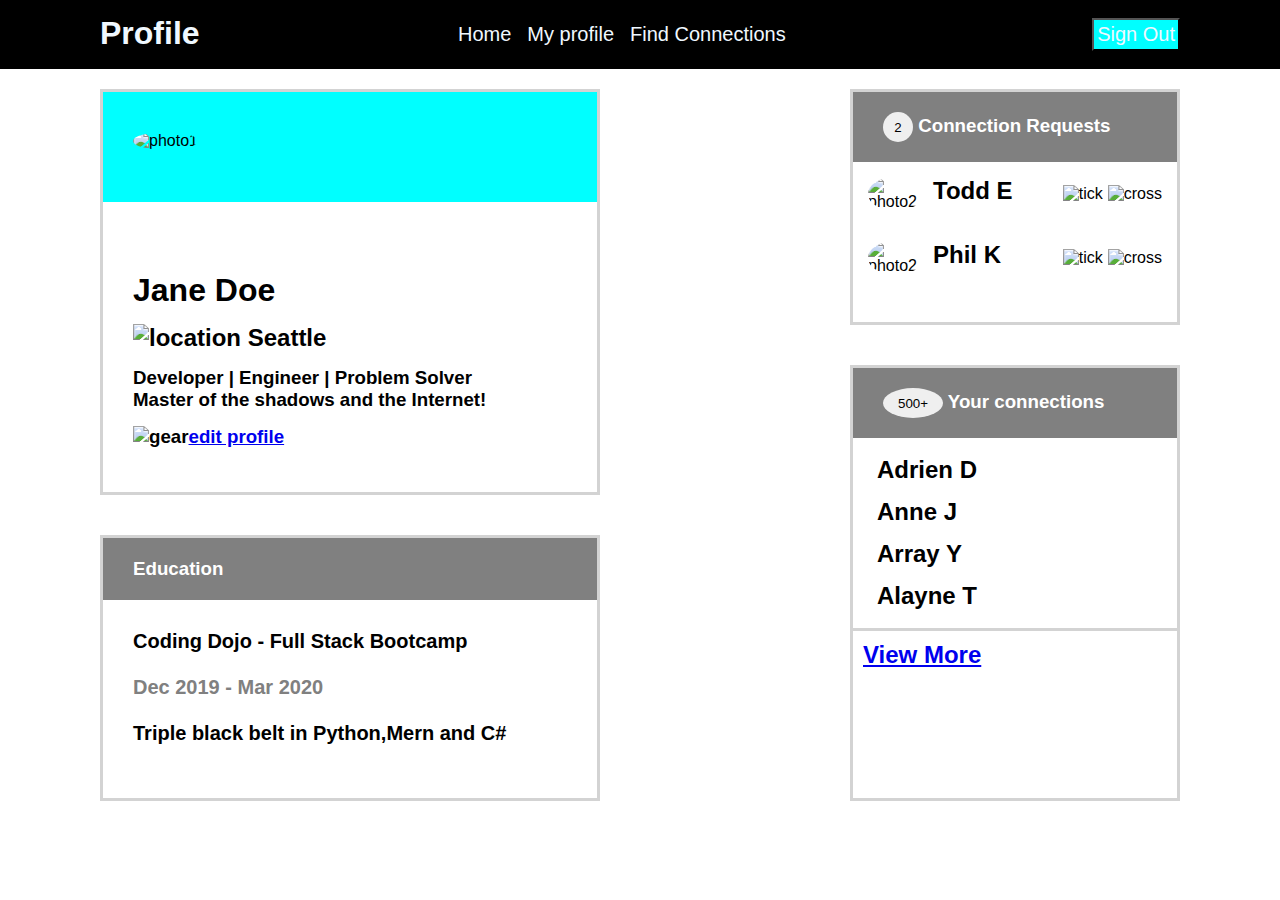
==== week_1/intro_to_css/C_assignment/profiile_page/index.html @ f07c6788 "initial" ====
<!DOCTYPE html>
<html lang="en">
<head>
    <meta charset="UTF-8">
    <meta http-equiv="X-UA-Compatible" content="IE=edge">
    <meta name="viewport" content="width=device-width, initial-scale=1.0">
    <title>Profile</title>
    <link rel="stylesheet" href="style.css">

    <link rel="preconnect" href="https://fonts.googleapis.com">
    <link rel="preconnect" href="https://fonts.gstatic.com" crossorigin>
    <link href="https://fonts.googleapis.com/css2?family=Roboto&display=swap" rel="stylesheet">

</head>
<body>
<div class="website-header">
    <h1 class="profile">Profile</h1>
    <div class="navbar">
        <ul class="navbar-links">
            <li>Home</li>
            <li>My profile</li>
            <li>Find Connections</li>
        </ul>
        <button class="navbar-signout">Sign Out</button>
    </div>
</div>

<div class="main">
    <div class="col-1">
        <div class="user-card">
            <div class="usercard-header">
                <img id="photo1" src="images/adrien-s.jpg" alt="photo1">
            </div>
            <h1 class="photo1name">Jane Doe</h1>
            <h2 class="photo1-h2"> <img id="location" src="icons/map-marker.png" alt="location"> Seattle</h2>
            <h3 class="photo1-h3">Developer | Engineer | Problem Solver<br>
            Master of the shadows and the Internet!
            </h3>
            <h3 class="photo1-h3"><img id="gear" src="icons/gear.png" alt="gear"><a href="#">edit profile</a></h3>
        </div>

        <div class="education">
            <div class="header">
                <h3>Education</h3>
            </div>
            <h2 class="education-h2">Coding Dojo - Full Stack Bootcamp <br><br><span>Dec 2019 - Mar 2020</span><br><br>Triple black belt in Python,Mern and C#</h2>

        </div>
    </div>
    <div class="col-2">
        <div class="connection-requests">
            <div class="header">
                <h3><button class="button2">2</button>  Connection Requests</h3>
            </div>

            <div class="profile-row">
                <div class="avatar-name">
                    <img class="small-avatar" src="images/alayne-s.jpg" alt="photo2">
                    <h2>Todd E</h2>
                </div>

                <div class="icon">
                    <img class="icon1"src="icons/accept-circle.png" alt="tick"><img class="icon2"src="icons/close-circle.png" alt="cross">
                </div>
            </div>
            <div class="profile-row">
                <div class="avatar-name">
                    <img class="small-avatar" src="images/anne-s.jpg" alt="photo2">
                    <h2>Phil K</h2>
                </div>

                <div class="icon">
                    <img class="icon1"src="icons/accept-circle.png" alt="tick"><img class="icon2"src="icons/close-circle.png" alt="cross">
                </div>
            </div>
        </div>


        <div class="your-connections">
            <div class="header">
                <h3><button class="button500">500+</button> Your connections</h3>
            </div>

            <Table class="connections">
                <tr>
                    <td>
                        <img class="small-avatar" src="images/arry-s.jpg" alt="">

                    </td>
                    <td>
                        <h2>Adrien D</h2>

                    </td>

                </tr>
                <tr>
                    <td>
                        <img class="small-avatar" src="images/jane-m.jpg" alt="">

                    </td>
                    <td>
                        <h2>Anne J</h2>

                    </td>

                </tr>
                <tr>
                    <td>
                        <img class="small-avatar" src="images/phil-s.jpg" alt="">

                    </td>
                    <td>
                        <h2>Array Y</h2>
                    </td>

                </tr>
                <tr>
                    <td>
                        <img class="small-avatar" src="images/todd-s.jpg" alt="">
                    </td>
                    <td>
                        <h2>Alayne T</h2>
                    </td>
                </tr>

            </Table>

            <div class="viewmore">
                <a href="#"><h2>View More</h2></a>

            </div>



        </div>

    </div>



</div>

</body>
</html>
---- week_1/intro_to_css/C_assignment/profiile_page/style.css ----
*{
    margin:0;
    padding:0;
    font-family:'Sono', sans-serif;
}

.website-header {
    background-color: black;
    color:aliceblue;
    display:flex;
    padding: 15px 100px;
    justify-content: space-between;
}

.navbar {
    display:flex;
    align-items: center;
    width:730px;
    justify-content: space-between;
}

.navbar-links {
    display:flex;
    list-style: none;
    font-size: 20px;
}

li {
    margin:8px;
}

.navbar-signout {
    font-size:20px ;
    background-color: aqua;
    color:aliceblue;
    padding:3px;
}

.main {
    margin:20px 100px;
    height:700px;
    /* background-color:lightgrey; */
    display:flex;
    justify-content: space-between;
}

.col-1 {
    width:500px;
    height:700px;
    /* background-color:blue; */
}


.user-card {
    /* background-color:bisque; */
    height:400px;
    margin-bottom: 40px;
    border:3px solid lightgray;

}
.usercard-header {
    background-color: aqua;
    height:110px;
    /* border:5px solid aqua; */
}
#photo1 {
    border-radius: 50%;
    margin-top:40px;
    margin-left:30px;
}
.photo1name {
    margin-top:70px;
}

.photo1name,
.photo1-h2,
.photo1-h3 {
    margin-left:30px;
    margin-bottom: 15px;
}
.education {
    /* background-color:bisque; */
    height:260px;
    border:3px solid lightgray;
}
.header {
    background-color:grey;
    padding:20px 30px;
    color:white;
}
.education-h2 {
    margin:30px 30px;
    font-size:20px;
}
span{
    color:grey;
}

.col-2 {
    width:330px;
    height:700px;
    /* background-color:blue; */
}

.connection-requests {
    height:230px;
    /* background-color:bisque; */
    margin-bottom: 40px;
    border:3px solid lightgray;
}

.button2 {
    width:30px;
    height:30px;
    border-radius: 50%;
    border: none;
}
.profile-row {
    display:flex;
    /* background-color: aqua; */
    padding:15px;
    align-items: center;
    justify-content: space-between;

}
.avatar-name {
    display:flex;
    align-items:centre;
}

.small-avatar {
    border-radius: 50%;
    width:55px;
    margin-right:10px;
}
.icon1 {
    width:40px;
    height:40px;
}
.icon2 {
    width:40px;
    height:40px;
    margin-left:5px;
}


.your-connections{
    height: 430px;
    /* background-color:bisque; */
    border:3px solid lightgray;
}

.button500{
    width:60px;
    height:30px;
    border-radius: 50%;
    border:none;
}

#location {
    width: 15px;
}

#gear {
    width: 20px;
}

.connections{
    padding:10px;
}
tr{
    line-height:40px;
}





.viewmore{
    height:30px;
    border-Top:3px solid lightgray;
    padding:10px;
}
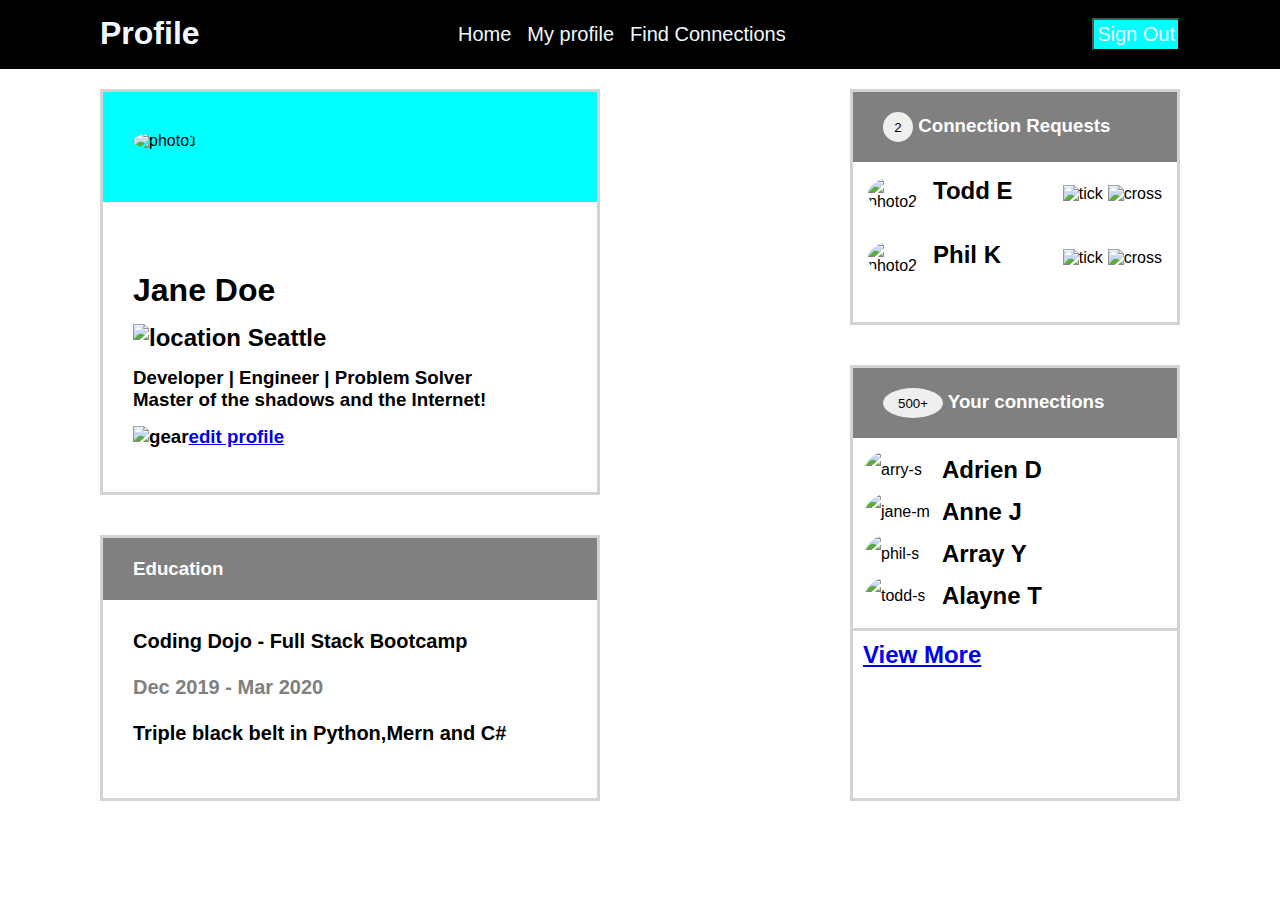
==== commit f873e9a8: "initial" ====
--- a/week_1/intro_to_css/C_assignment/profiile_page/index.html
+++ b/week_1/intro_to_css/C_assignment/profiile_page/index.html
@@ -84,7 +84,7 @@
             <Table class="connections">
                 <tr>
                     <td>
-                        <img class="small-avatar" src="images/arry-s.jpg" alt="">
+                        <img class="small-avatar" src="images/arry-s.jpg" alt="arry-s">
 
                     </td>
                     <td>
@@ -95,7 +95,7 @@
                 </tr>
                 <tr>
                     <td>
-                        <img class="small-avatar" src="images/jane-m.jpg" alt="">
+                        <img class="small-avatar" src="images/jane-m.jpg" alt="jane-m">
 
                     </td>
                     <td>
@@ -106,7 +106,7 @@
                 </tr>
                 <tr>
                     <td>
-                        <img class="small-avatar" src="images/phil-s.jpg" alt="">
+                        <img class="small-avatar" src="images/phil-s.jpg" alt="phil-s">
 
                     </td>
                     <td>
@@ -116,7 +116,7 @@
                 </tr>
                 <tr>
                     <td>
-                        <img class="small-avatar" src="images/todd-s.jpg" alt="">
+                        <img class="small-avatar" src="images/todd-s.jpg" alt="todd-s">
                     </td>
                     <td>
                         <h2>Alayne T</h2>
